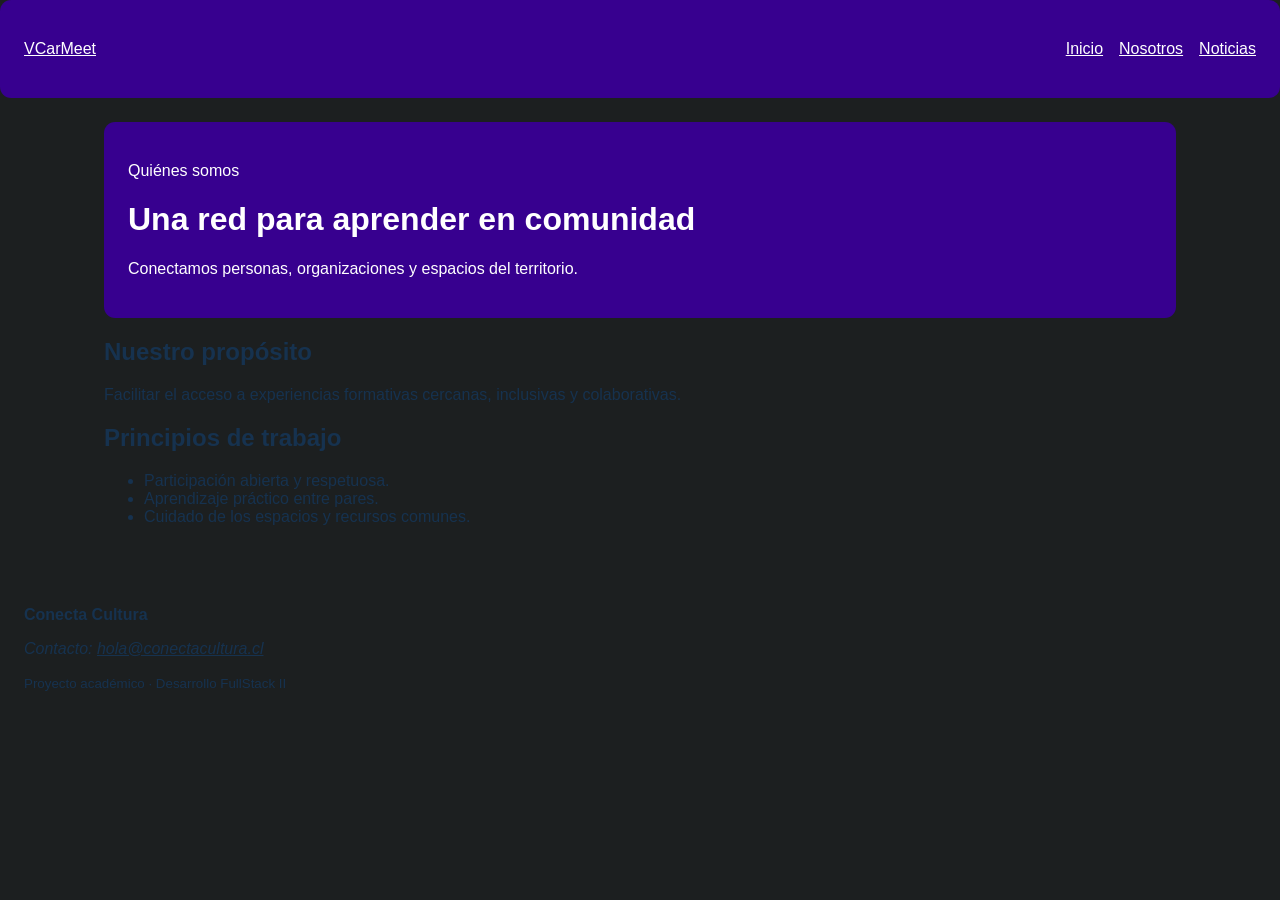
==== nosotros.html @ 91bc718f "Feat: Creación y modificacion de index.html, nosotros.html, noticia-detalle-1, noticia-detalle-2, no" ====
<!DOCTYPE html>
<html lang="es">
<head>
  <meta charset="UTF-8">
  <meta name="viewport" content="width=device-width, initial-scale=1.0">
  <meta name="description" content="Talleres y actividades de Conecta Cultura">
  <title>Nosotros | VCarMeet</title>
  <link rel="stylesheet" href="assets/css/estilos.css">
</head>
<body>
  <a class="salto-contenido" href="#contenido-principal">Ir al contenido</a>
  <header class="cabecera-sitio">
    <a class="marca" href="index.html">VCarMeet</a>
    <nav aria-label="Navegación principal">
      <ul class="menu">
        <li><a href="index.html">Inicio</a></li>
        <li><a href="nosotros.html" aria-current="page">Nosotros</a></li>
        <li><a href="noticias.html">Noticias</a></li>
      </ul>
    </nav>
  </header>

  <main id="contenido-principal">
  <header class="encabezado-pagina">
    <p class="etiqueta">Quiénes somos</p>
    <h1>Una red para aprender en comunidad</h1>
    <p>Conectamos personas, organizaciones y espacios del territorio.</p>
  </header>

  <section aria-labelledby="titulo-proposito">
    <h2 id="titulo-proposito">Nuestro propósito</h2>
    <p>Facilitar el acceso a experiencias formativas cercanas,
       inclusivas y colaborativas.</p>
  </section>

  <section aria-labelledby="titulo-principios">
    <h2 id="titulo-principios">Principios de trabajo</h2>
    <ul>
      <li>Participación abierta y respetuosa.</li>
      <li>Aprendizaje práctico entre pares.</li>
      <li>Cuidado de los espacios y recursos comunes.</li>
    </ul>
  </section>
</main>


  <footer class="pie-sitio">
    <p><strong>Conecta Cultura</strong></p>
    <address>Contacto: <a href="mailto:hola@conectacultura.cl">hola@conectacultura.cl</a></address>
    <p><small>Proyecto académico · Desarrollo FullStack II</small></p>
  </footer>
  <script src="assets/js/app.js"></script>
</body>
---- assets/css/estilos.css ----
* {
  box-sizing: border-box;
}

body {
  margin: 0;
  font-family: Arial, sans-serif;
  color: #16324f;
  background-color: #1C1F20;
}

header,
main,
footer {
  padding: 1.5rem;
}

header {
  color: #ffffff;
  background-color: #37008F;
  border-radius: 0.7rem;
}

button {
  padding: 0.75rem 1rem;
  color: #ffffff;
  background-color: #2a7f62;
  border: 0;
  border-radius: 0.4rem;
  cursor: pointer;
}

.mensaje-inicial {
    background-color: #6c64e1;
    color: #ffffff;
    padding: 1rem;
}

.menu {
    display: flex;
    list-style: none;
    gap: 10px; 
}

.cabecera-sitio,
.menu,
.grilla-tarjetas {
  display: flex;
  gap: 1rem;
}

.cabecera-sitio {
  align-items: center;
  justify-content: space-between;
}

.menu {
  padding: 0;
  list-style: none;
}

.marca,
.menu a,
.pie-sitio a {
  color: inherit;
}

main {
  max-width: 70rem;
  margin-inline: auto;
}

.grilla-tarjetas {
  flex-wrap: wrap;
}

.tarjeta {
  flex: 1 1 18rem;
  padding: 1rem;
  background: #181A1B;
}

img {
  max-width: 100%;
  height: auto;
}

.salto-contenido {
  position: absolute;
  left: -10000px;
}

.salto-contenido:focus {
  position: static;
}
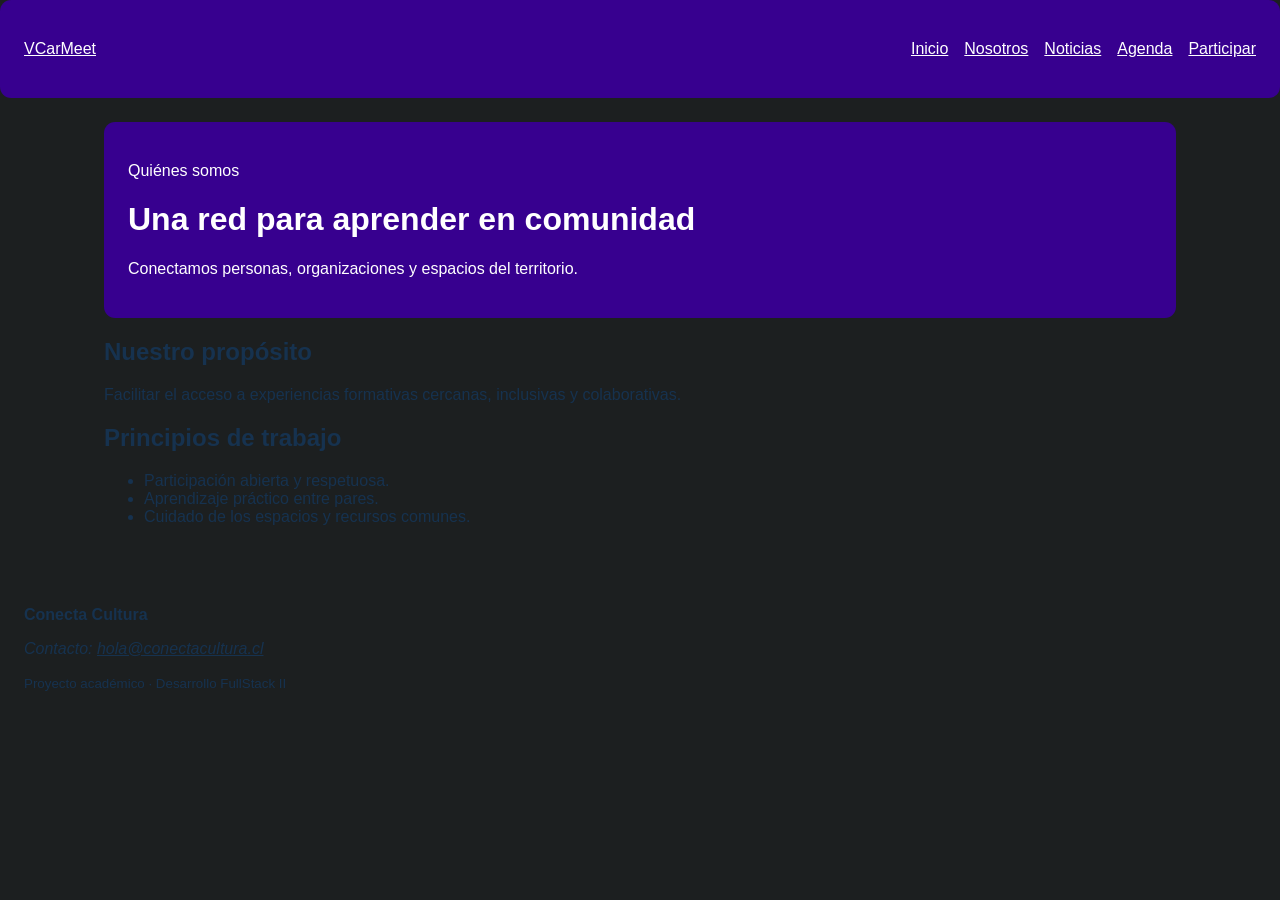
==== commit b709679a: "feat: Agregar agenda semántica de actividades e incorporación de formulario de participación." ====
--- a/nosotros.html
+++ b/nosotros.html
@@ -16,6 +16,8 @@
         <li><a href="index.html">Inicio</a></li>
         <li><a href="nosotros.html" aria-current="page">Nosotros</a></li>
         <li><a href="noticias.html">Noticias</a></li>
+        <li><a href="agenda.html">Agenda</a></li>
+        <li><a href="participar.html">Participar</a></li>
       </ul>
     </nav>
   </header>
--- a/assets/css/estilos.css
+++ b/assets/css/estilos.css
@@ -93,3 +93,59 @@
 .salto-contenido:focus {
   position: static;
 }
+
+.tabla-contenedor {
+  max-width: 100%;
+  overflow-x: auto;
+}
+
+table {
+  width: 100%;
+  border-collapse: collapse;
+  background-color: #ffffff;
+}
+
+caption {
+  padding: 0.75rem;
+  font-weight: bold;
+  text-align: left;
+}
+
+th,
+td {
+  padding: 0.75rem;
+  border: 1px solid #b8c4cf;
+  text-align: left;
+}
+
+thead {
+  color: #ffffff;
+  background-color: #37008F;
+}
+
+.formulario {
+  display: grid;
+  gap: 1rem;
+  max-width: 42rem;
+}
+
+.formulario fieldset {
+  display: grid;
+  gap: 0.75rem;
+  padding: 1rem;
+  border: 1px solid #b8c4cf;
+}
+
+.formulario input,
+.formulario select,
+.formulario textarea {
+  width: 100%;
+  padding: 0.7rem;
+  font: inherit;
+}
+
+.formulario input[type="radio"],
+.formulario input[type="checkbox"] {
+  width: auto;
+}
+
